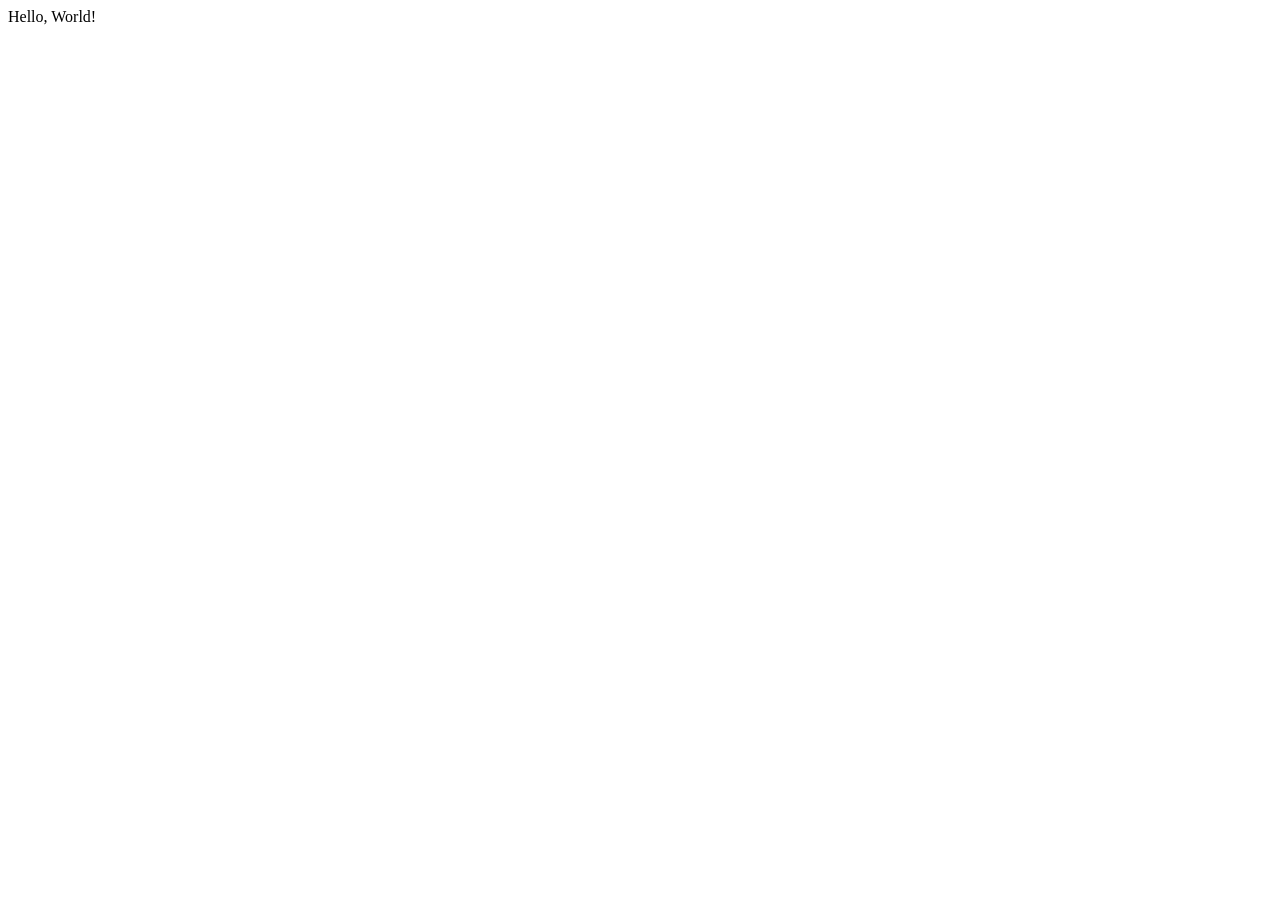
==== index.html @ 9d4744f1 "Added index.html with 'Hello World' body text" ====
<!DOCTYPE html>
<html lang="en">
<head>
    <meta charset="UTF-8">
    <meta name="viewport" content="width=device-width, initial-scale=1.0">
    <title>Document</title>
</head>
<body>
    Hello, World!
</body>
</html>
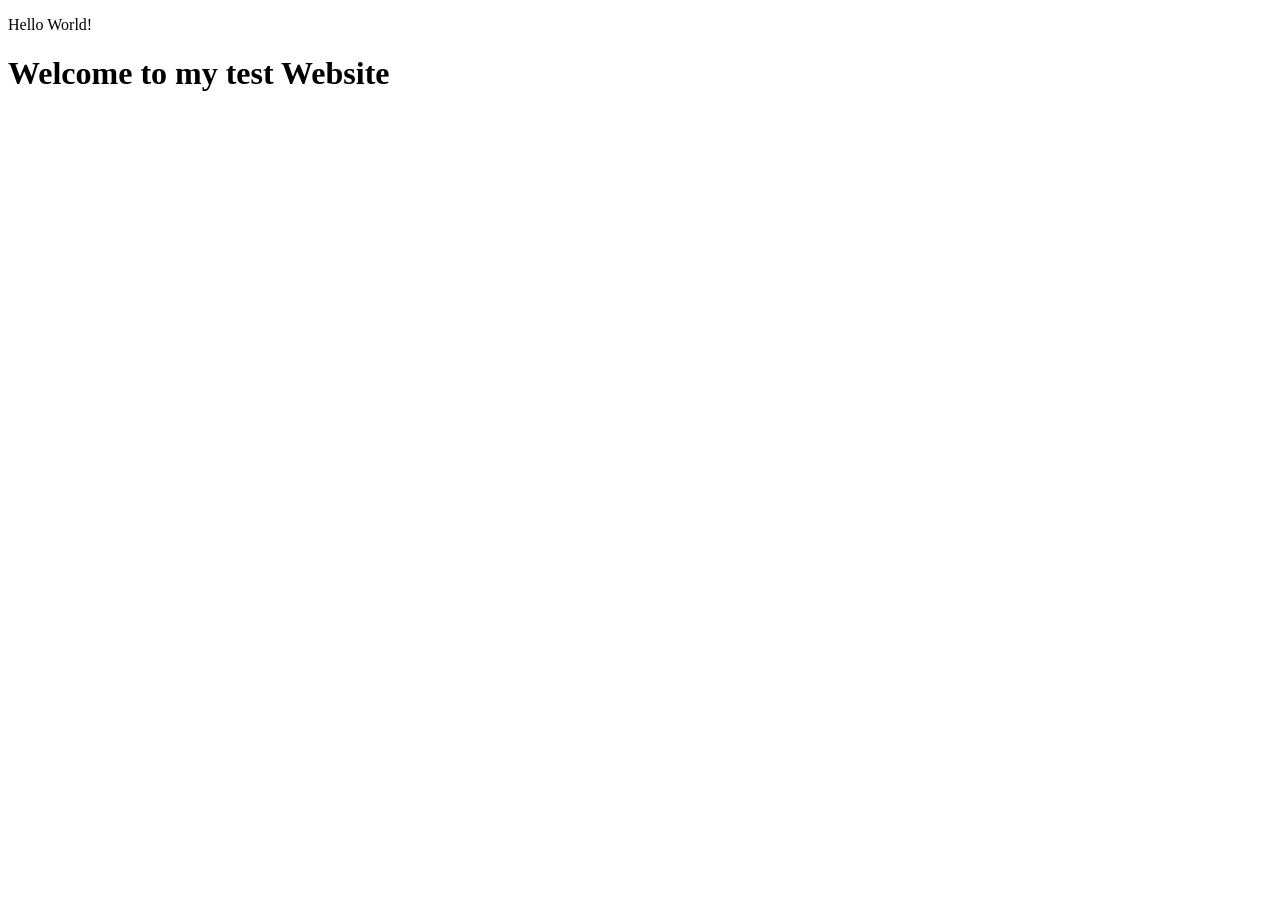
==== commit 24084fe1: "added paragraph and h1" ====
--- a/index.html
+++ b/index.html
@@ -6,6 +6,7 @@
     <title>Document</title>
 </head>
 <body>
-    Hello, World!
+    <p>Hello World!</p>
+    <h1>Welcome to my test Website</h1>
 </body>
 </html>
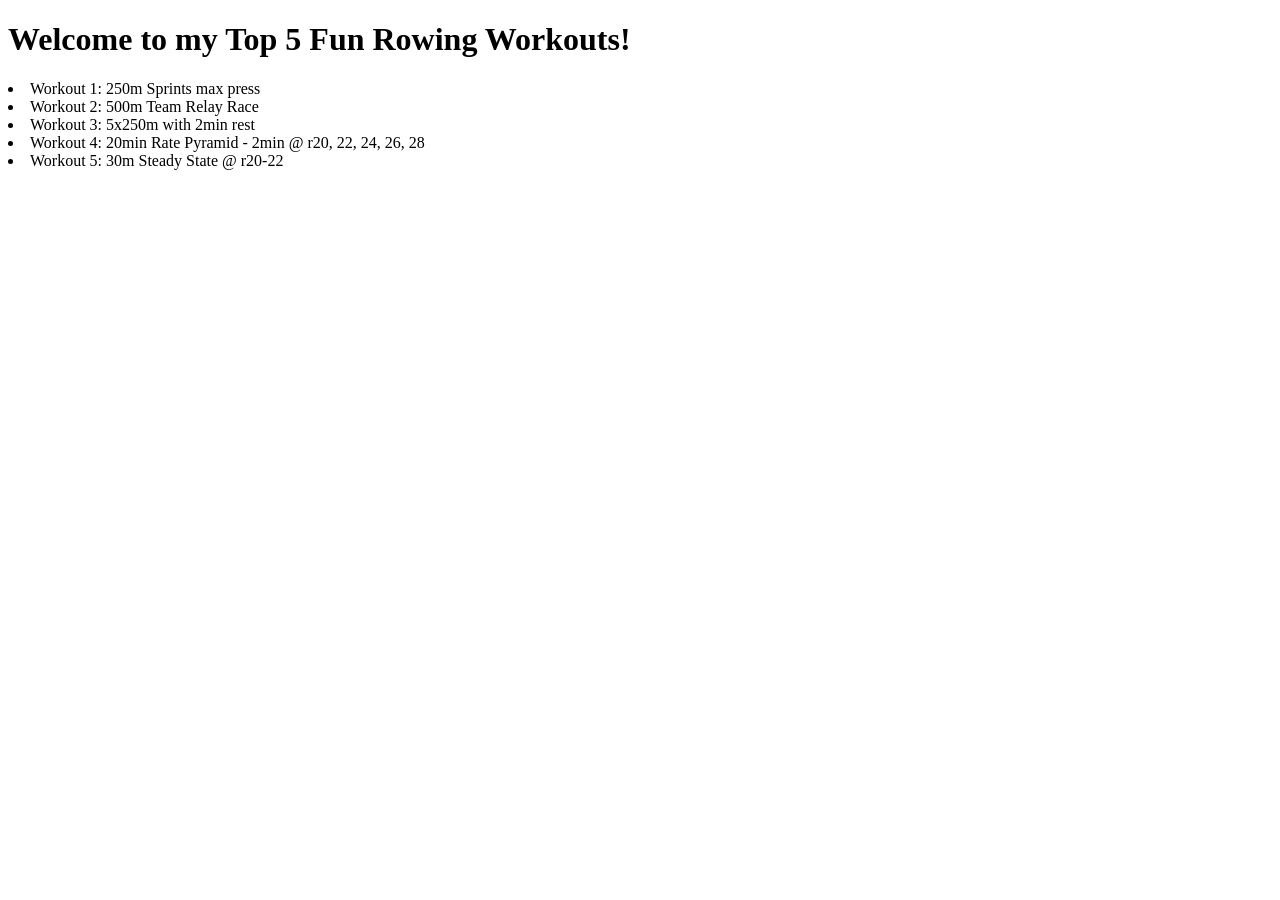
==== commit 22e628b8: "Top 5 Website" ====
--- a/index.html
+++ b/index.html
@@ -6,7 +6,12 @@
     <title>Document</title>
 </head>
 <body>
-    <p>Hello World!</p>
-    <h1>Welcome to my test Website</h1>
+    <h1>Welcome to my Top 5 Fun Rowing Workouts!</h1>
+
+    <li>Workout 1: 250m Sprints max press</li>
+    <li>Workout 2: 500m Team Relay Race</li>
+    <li>Workout 3: 5x250m with 2min rest</li>
+    <li>Workout 4: 20min Rate Pyramid - 2min @ r20, 22, 24, 26, 28</li>
+    <li>Workout 5: 30m Steady State @ r20-22</li>
 </body>
 </html>
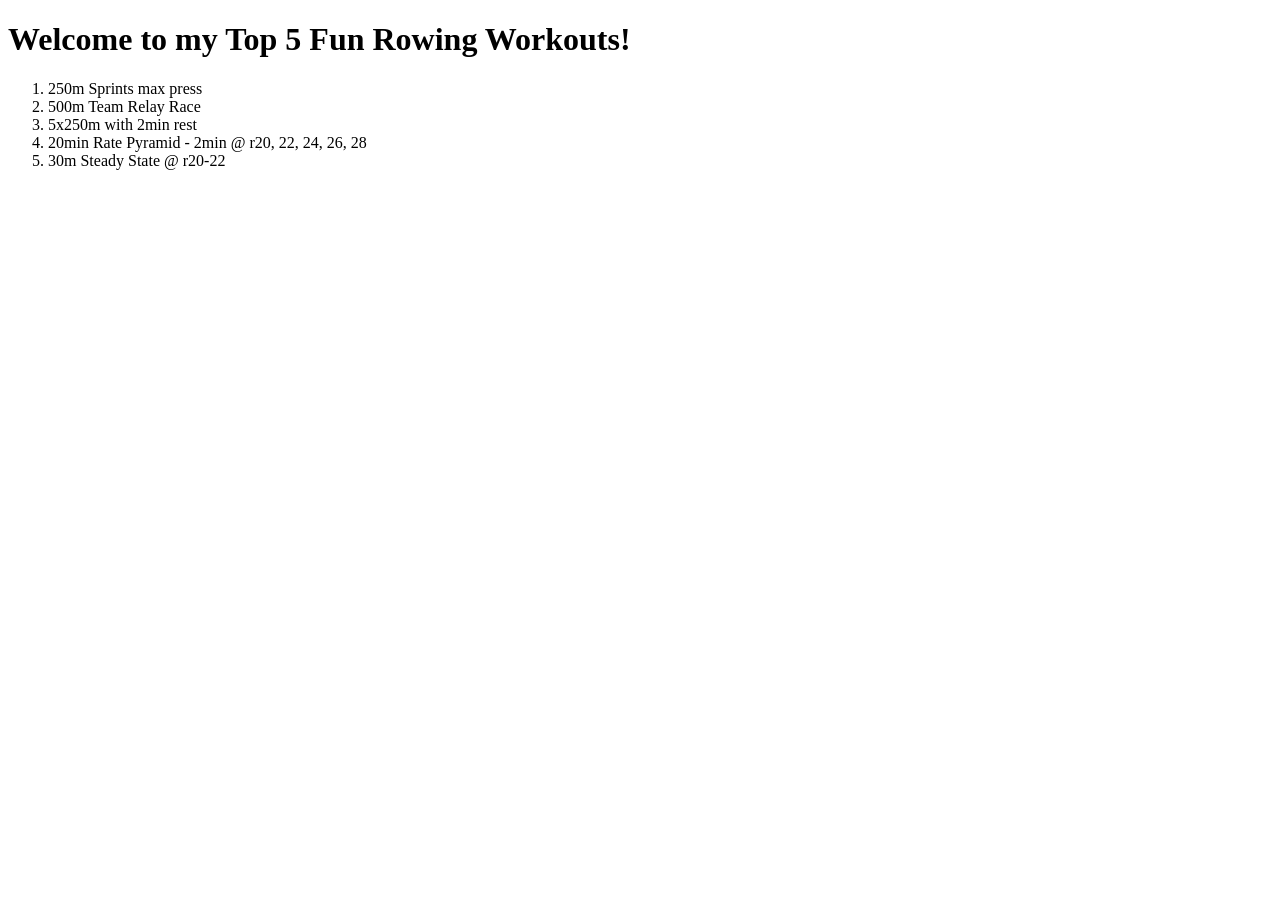
==== commit ed9b761a: "updated to ordered lists" ====
--- a/index.html
+++ b/index.html
@@ -8,10 +8,12 @@
 <body>
     <h1>Welcome to my Top 5 Fun Rowing Workouts!</h1>
 
-    <li>Workout 1: 250m Sprints max press</li>
-    <li>Workout 2: 500m Team Relay Race</li>
-    <li>Workout 3: 5x250m with 2min rest</li>
-    <li>Workout 4: 20min Rate Pyramid - 2min @ r20, 22, 24, 26, 28</li>
-    <li>Workout 5: 30m Steady State @ r20-22</li>
+    <ol>
+    <li>250m Sprints max press</li>
+    <li>500m Team Relay Race</li>
+    <li>5x250m with 2min rest</li>
+    <li>20min Rate Pyramid - 2min @ r20, 22, 24, 26, 28</li>
+    <li>30m Steady State @ r20-22</li>
+    </ol>
 </body>
 </html>
